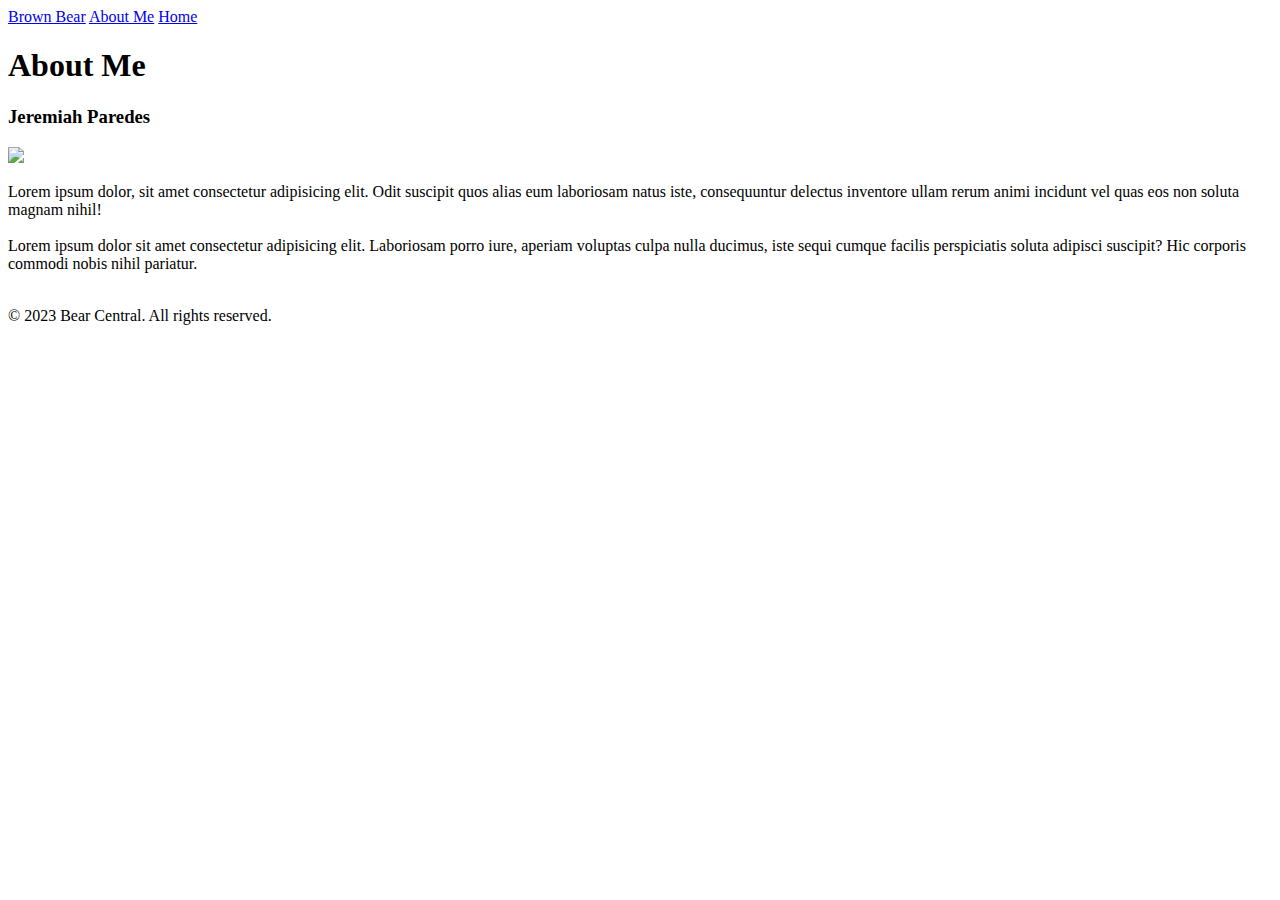
==== aboutpage.html @ 94ec8346 "lets go" ====
<!DOCTYPE html>

<html>
<head>
  <title>aboutme </title>
</head>
<body>
  <nav>
    <a href="./Bears.html">Brown Bear</a>
   
    <a href="./aboutpage.html">About Me</a>
   <a href="./index.html">Home</a>
  </nav>

<h1>About Me</h1>
<h3>Jeremiah Paredes</h3>
<img src=".vscode\images\pexels-janko-ferlic-1083502.jpg">

 
  <p>Lorem ipsum dolor, sit amet consectetur adipisicing elit. Odit suscipit quos alias eum laboriosam natus iste, consequuntur delectus inventore ullam rerum animi incidunt vel quas eos non soluta magnam nihil!   <br /> <br />
  Lorem ipsum dolor sit amet consectetur adipisicing elit. Laboriosam porro iure, aperiam voluptas culpa nulla ducimus, iste sequi cumque facilis perspiciatis soluta adipisci suscipit? Hic corporis commodi nobis nihil pariatur. <br /> <br />
    </p>


    <footer>
      <p>&copy; 2023 Bear Central. All rights reserved.</p>
    </footer>
  </body>

</body>
</html>
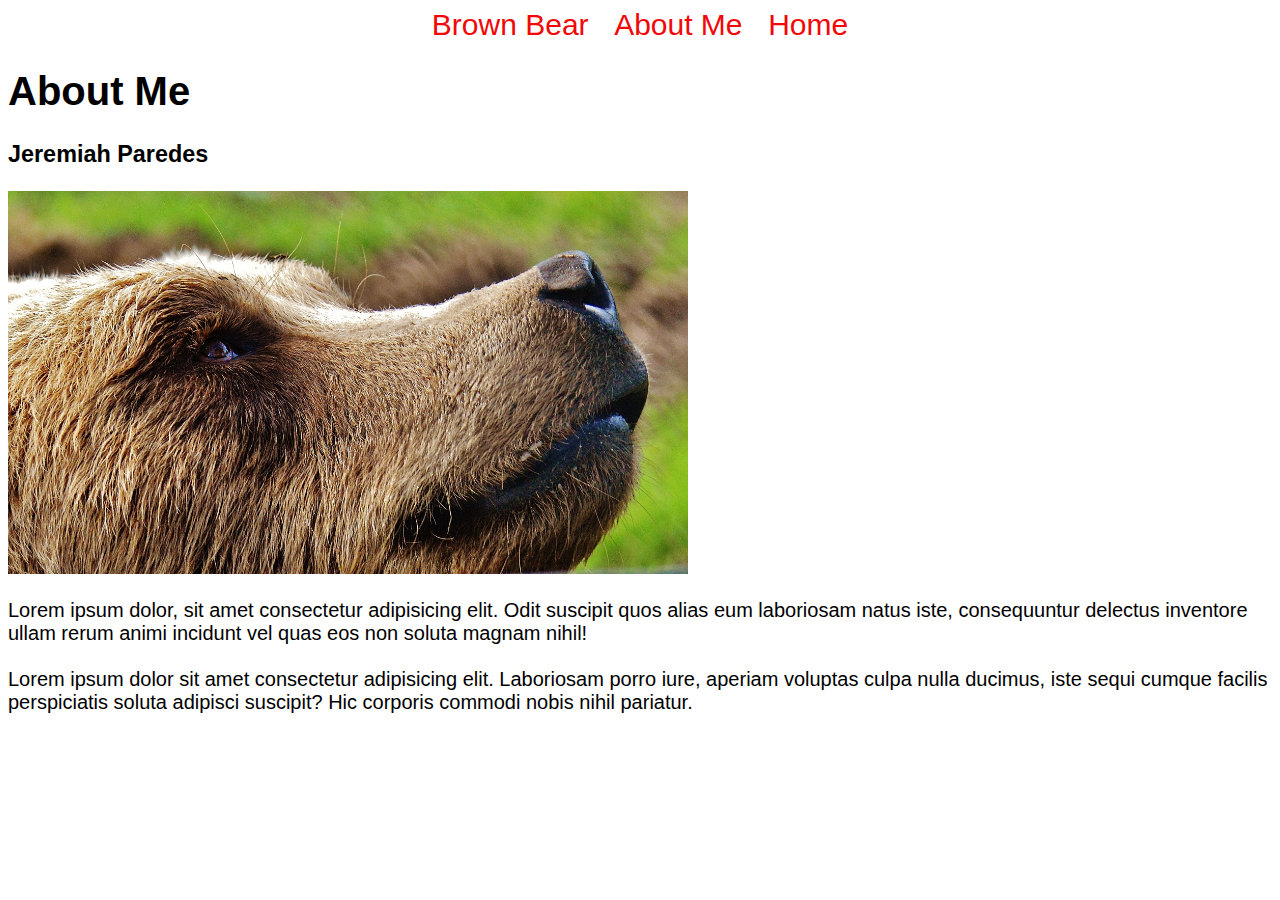
==== commit 848f3c60: "almost done" ====
--- a/aboutpage.html
+++ b/aboutpage.html
@@ -3,6 +3,11 @@
 <html>
 <head>
   <title>aboutme </title>
+  <link href="https://cdn.jsdelivr.net/npm/bootstrap@5.3.0/dist/css/bootstrap.min.css" rel="stylesheet" integrity="sha384-9ndCyUaIbzAi2FUVXJi0CjmCapSmO7SnpJef0486qhLnuZ2cdeRhO02iuK6FUUVM" crossorigin="anonymous">
+ <link rel="preconnect" href="https://fonts.googleapis.com">
+<link rel="preconnect" href="https://fonts.gstatic.com" crossorigin>
+<link href="https://fonts.googleapis.com/css2?family=Montserrat+Alternates:wght@300&display=swap" rel="stylesheet">
+        <link rel="stylesheet" href="styles.css">
 </head>
 <body>
   <nav>
@@ -14,7 +19,7 @@
 
 <h1>About Me</h1>
 <h3>Jeremiah Paredes</h3>
-<img src=".vscode\images\pexels-janko-ferlic-1083502.jpg">
+<img src=".vscode\images\pexels-pixabay-158233.jpg">
 
  
   <p>Lorem ipsum dolor, sit amet consectetur adipisicing elit. Odit suscipit quos alias eum laboriosam natus iste, consequuntur delectus inventore ullam rerum animi incidunt vel quas eos non soluta magnam nihil!   <br /> <br />
--- a/styles.css
+++ b/styles.css
@@ -0,0 +1,179 @@
+*,
+*:before,
+*:after {
+-webkit-box-sizing: border-box;
+    -moz-box-sizing: border-box;
+        box-sizing: border-box;
+}
+.container-fluid{
+    padding: 0 !important;
+    width: 960px;
+    margin: 0 auto;
+   
+
+}
+.logo{
+  float: left;
+  padding: 30px 0 22px 0;
+}
+nav{
+    clear: both;
+    text-align: center;
+
+}
+
+  h2{
+    font-size: 36px;
+    font-family: 'Montserrat Alternates', sans-serif;
+    color: orange;
+    line-height: 50px;
+    text-align: center;
+}
+body{
+    background-image: url(".vscode/images/pexels-francisco-cornellana-castells-1062063.jpg");
+    background-size: cover;
+    background-repeat: no-repeat; /* Specifies if the background image should be repeated or not */
+  background-position: center
+
+}  
+.primary-nav a {
+    font-size: 14px;
+    font-weight: 400;
+    text-align: center;
+    background: linear-gradient(#49708f,#293f50); ;
+    padding: 10px;
+}
+a{
+  color: #f10808;
+  text-decoration: none;
+  padding: 10px;
+ 
+ }
+.hero h2 {
+    color: rgb(247, 245, 245);
+    text-align: center;
+    padding-bottom: 10px;
+    background: linear-gradient(#49708f,#293f50);
+}
+
+.hero p {
+    color: black;
+    text-align: center;
+}
+body{
+      
+    font-family: 'Teko', sans-serif;
+    font-size: 20px;
+}
+nav a{
+    font-size: 30px;
+    clear: both;
+}
+
+#introduction {
+    margin-bottom: 20px;
+  }
+  
+  #introduction h2 {
+    background: linear-gradient(#49708f,#293f50); 
+  }
+  
+  #introduction p {
+    line-height: 1.5;
+  }
+  
+  #introduction a {
+    color: #d9ff00;
+    text-decoration: none;
+  }
+  
+  #introduction a:hover {
+    text-decoration: underline;
+  }
+  
+.btn-alt{
+ border: 1px solid orange;
+
+} 
+.btn-alt:hover{
+ background: rgba(48, 54, 146, 0.74);
+ 
+}
+button{
+ padding: 10px;
+ border-radius: 5px;
+ background: blue;
+ color: white;
+}
+
+  
+  #habitat {
+    margin-bottom: 20px;
+  }
+  
+  #habitat h2 {
+    background: linear-gradient(#49708f,#293f50); ;
+  }
+  
+  #habitat h3 {
+    margin-top: 10px;
+  }
+  
+  #habitat ol {
+    padding-left: 20px;
+  }
+  
+  #habitat p {
+    line-height: 1.5;
+  }
+  
+  #media {
+
+    margin-bottom: 20px;
+  }
+  
+  #media h2 {
+    background: linear-gradient(#49708f,#293f50); 
+    color:rgb(243, 243, 243);
+  }
+
+  video{
+    width: 800px;
+  height: fit-content;
+ padding-right: 20px;
+  }
+   img{
+    width: 700px;
+    height:fit-content;
+    padding-right: 20px;
+  }
+  .container {
+    margin-bottom: 20px;
+  }
+  
+  .Tables h2 {
+    background: linear-gradient(#49708f,#293f50); 
+    color: rgb(236, 236, 236);
+    margin-bottom: 10px;
+  }
+  
+  .table {
+    width: 100%;
+    border-collapse: collapse;
+  }
+  
+  .table th,
+  .table td {
+    padding: 8px;
+    border: 1px solid #ccc;
+  }
+  
+  .table th {
+    background-color: #175797;
+    font-weight: bold;
+    text-align: left;
+  }
+  footer{
+    clear: both;
+color: #fff;
+}